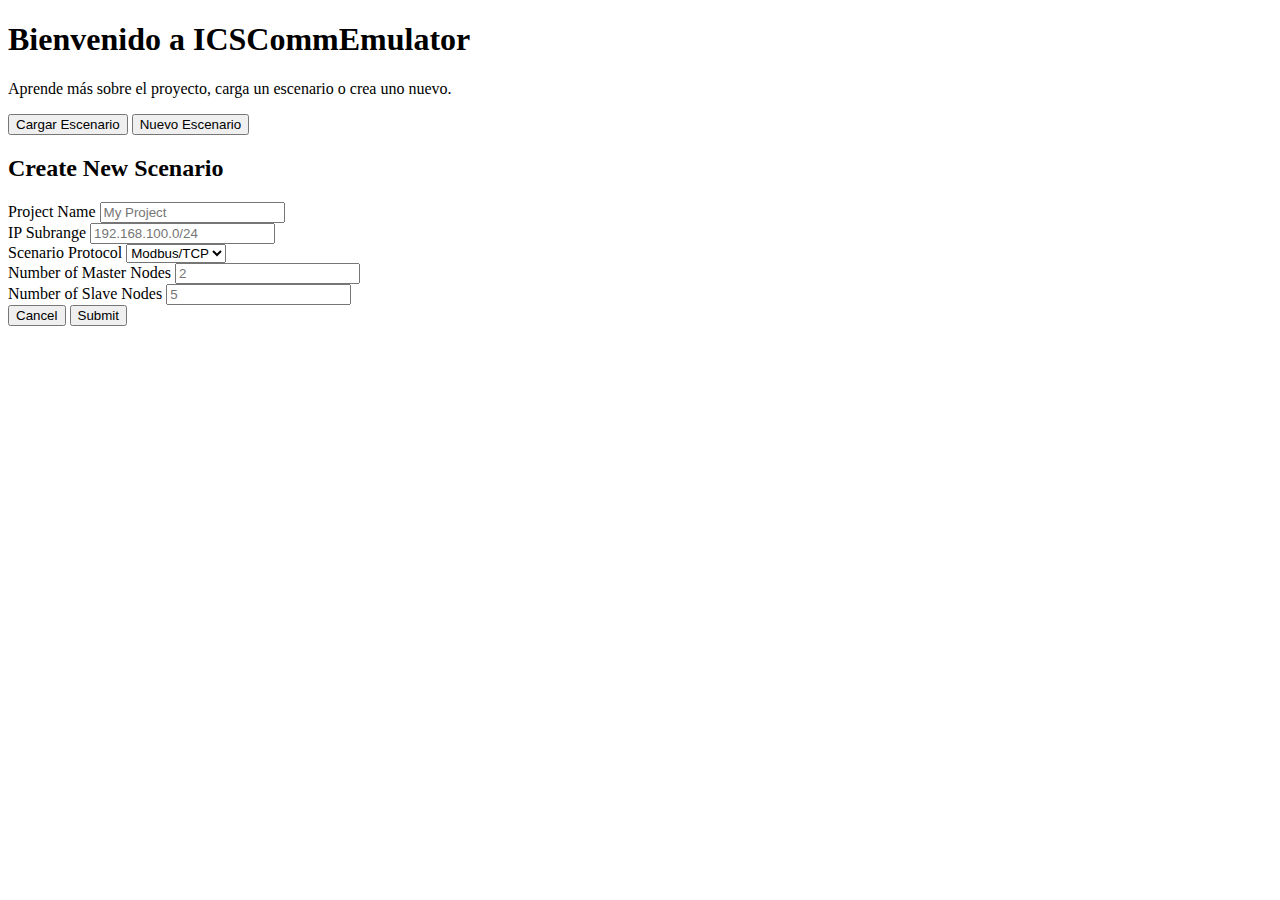
==== web/templates/index.html @ 7d6943c4 "v1.0.0" ====
<!DOCTYPE html>
<html lang="en">

<head>
    <meta charset="UTF-8">
    <meta name="viewport" content="width=device-width, initial-scale=1.0">
    <link rel="stylesheet" type="text/css" href="/static/css/roboto.css">
    <link rel="stylesheet" type="text/css" href="/static/css/index.css">
    <script src="/static/js/ipaddr.min.js"></script>
    <script src="/static/js/index.js"></script>
    <title>ICSCommEmulator</title>
</head>

<body>
    <h1>Bienvenido a ICSCommEmulator</h1>
    <p>Aprende más sobre el proyecto, carga un escenario o crea uno nuevo.</p>

    <button class="button" id="loadScenarioButton" onclick="loadScenario()">Cargar Escenario</button>
    <button class="button" id="newScenarioButton" onclick="showForm()">Nuevo Escenario</button>

    <div class="form-container" id="form-container">
        <h2>Create New Scenario</h2>
        <form id="scenario-form" onsubmit="submitForm(event)">
            <div class="single-line">
                <label for="projectName">Project Name</label>
                <input type="text" id="projectName" placeholder="My Project" autocomplete="off" required>
            </div>

            <div class="single-line">
                <label for="projectName">IP Subrange</label>
                <input type="text" id="ipSubrange" placeholder="192.168.100.0/24" autocomplete="off" required>
            </div>

            <div class="single-line">
                <label for="protocol">Scenario Protocol</label>
                <select id="protocol" name="protocol" required>
                    <option value="modbus" selected>Modbus/TCP</option>
                </select>
            </div>

            <div class="single-line">
                <label for="masterNodes">Number of Master Nodes</label>
                <input type="number" id="masterNodes" placeholder="2" autocomplete="off" required>
            </div>

            <div class="single-line">
                <label for="slaveNodes">Number of Slave Nodes</label>
                <input type="number" id="slaveNodes" placeholder="5" autocomplete="off" required>
            </div>

            <div class="single-line">
                <button type="button" class="button cancel" onclick="cancelForm()">Cancel</button>
                <button type="submit" class="button">Submit</button>
            </div>
        </form>
    </div>

    <div class="form-container" id="load-container" style="display: none;">
        <h2>Available Scenarios</h2>
        <div id="scenario-list"></div>
    </div>

</body>

</html>
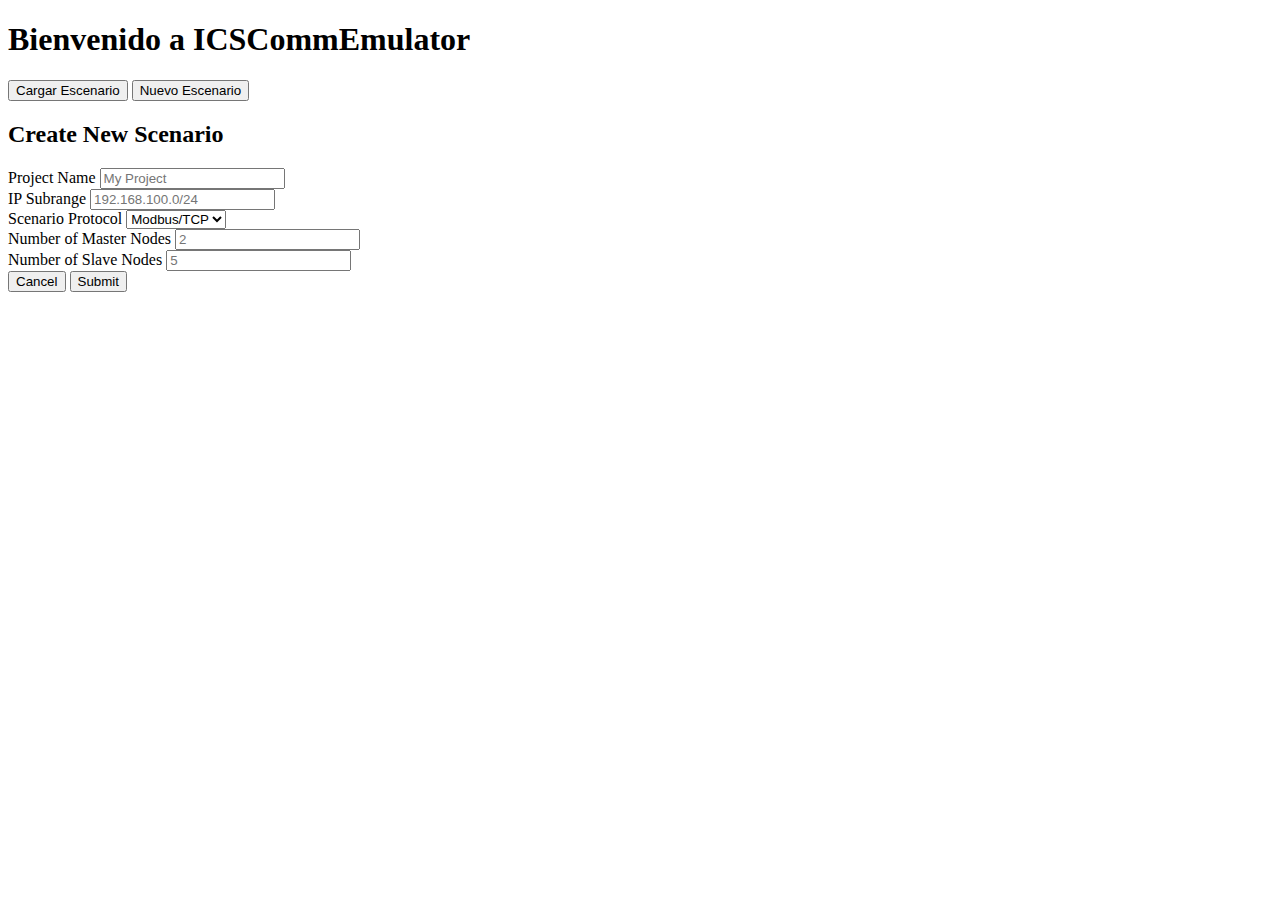
==== commit 5c51371c: "Fixed html paragraph and css related" ====
--- a/web/templates/index.html
+++ b/web/templates/index.html
@@ -13,7 +13,6 @@
 
 <body>
     <h1>Bienvenido a ICSCommEmulator</h1>
-    <p>Aprende más sobre el proyecto, carga un escenario o crea uno nuevo.</p>
 
     <button class="button" id="loadScenarioButton" onclick="loadScenario()">Cargar Escenario</button>
     <button class="button" id="newScenarioButton" onclick="showForm()">Nuevo Escenario</button>
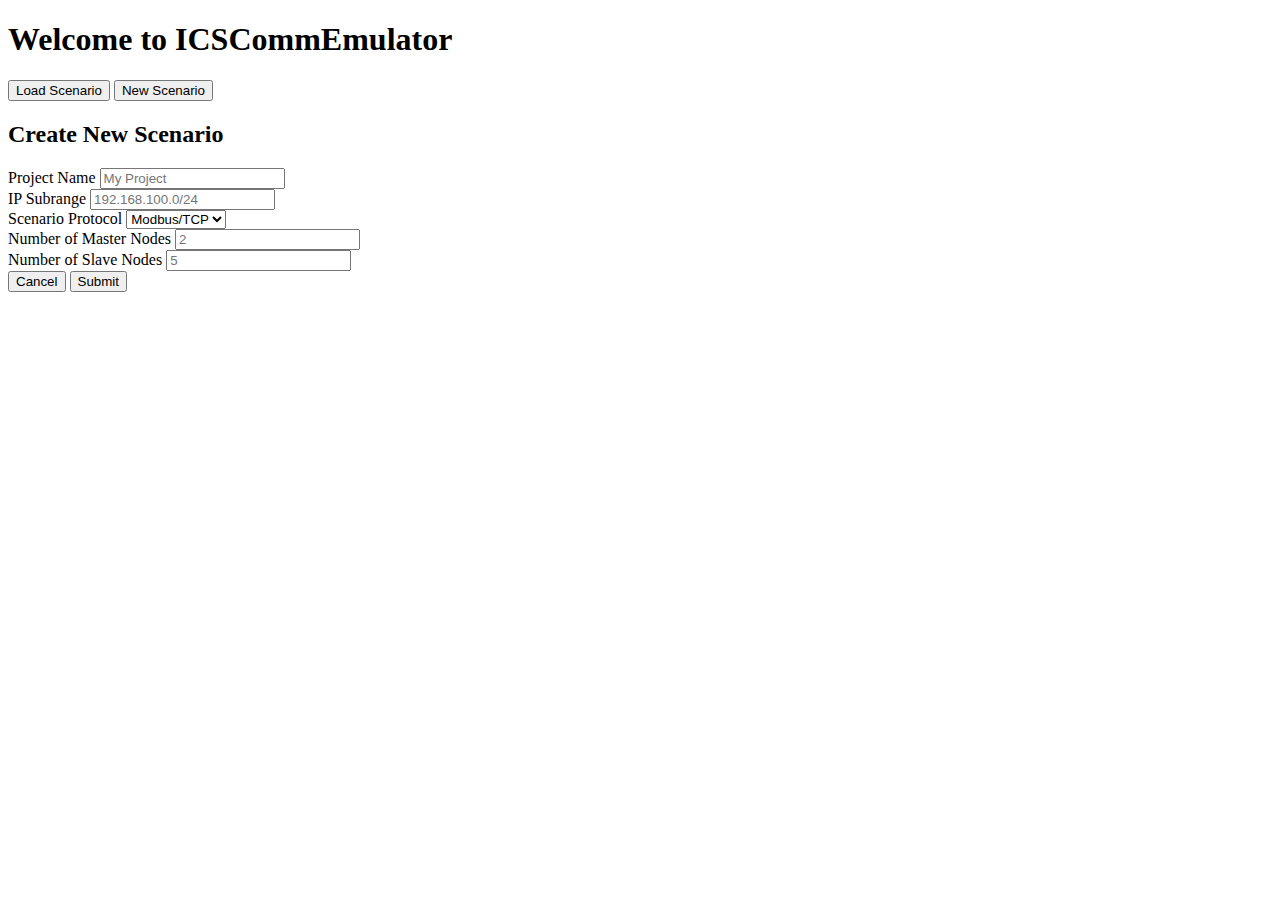
==== commit 14645a5d: "Language homogenization in GUI to English" ====
--- a/web/templates/index.html
+++ b/web/templates/index.html
@@ -12,10 +12,10 @@
 </head>
 
 <body>
-    <h1>Bienvenido a ICSCommEmulator</h1>
+    <h1>Welcome to ICSCommEmulator</h1>
 
-    <button class="button" id="loadScenarioButton" onclick="loadScenario()">Cargar Escenario</button>
-    <button class="button" id="newScenarioButton" onclick="showForm()">Nuevo Escenario</button>
+    <button class="button" id="loadScenarioButton" onclick="loadScenario()">Load Scenario</button>
+    <button class="button" id="newScenarioButton" onclick="showForm()">New Scenario</button>
 
     <div class="form-container" id="form-container">
         <h2>Create New Scenario</h2>
